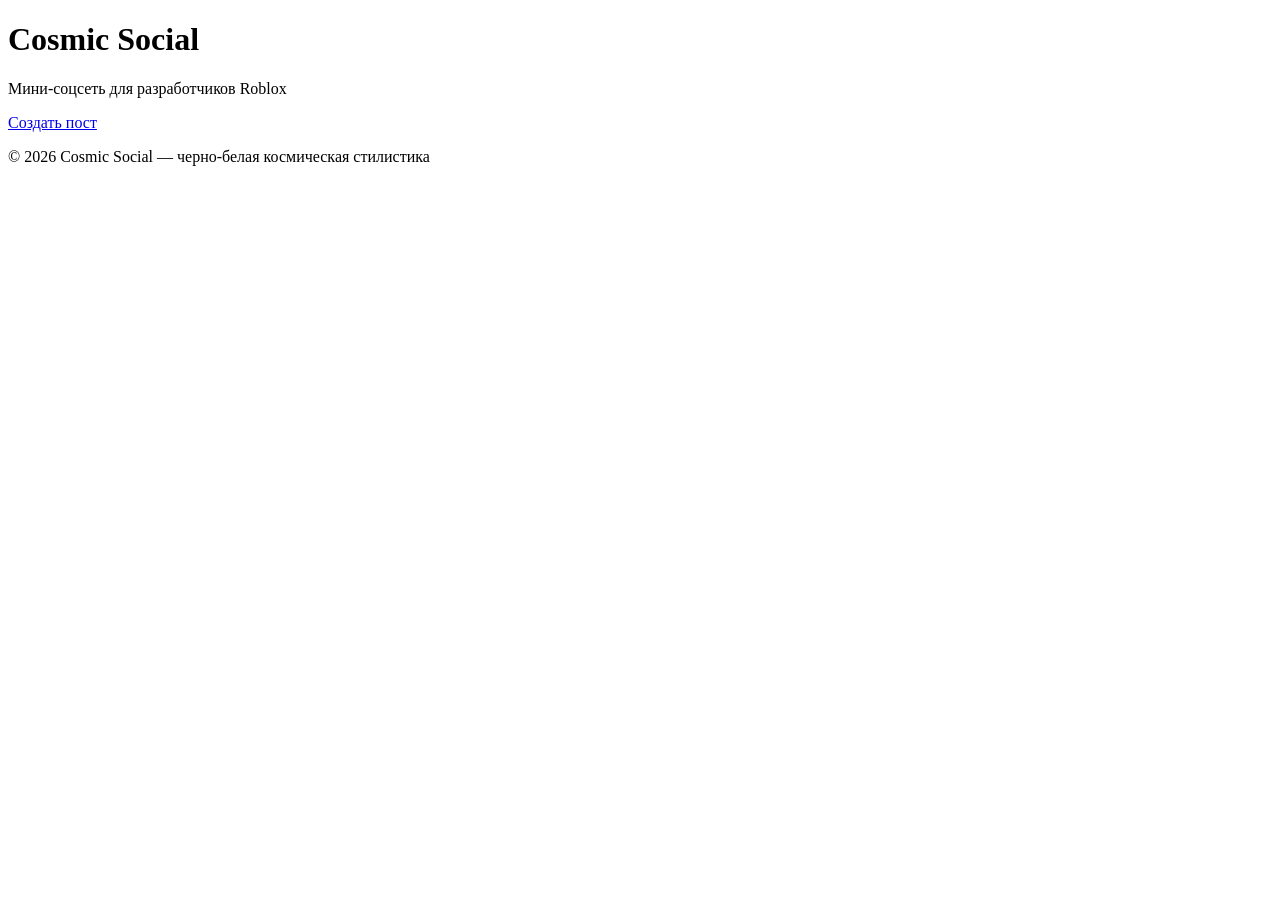
==== index.html @ 454245b7 "Create index.html" ====
<!DOCTYPE html>
<html lang="ru">
<head>
<meta charset="UTF-8">
<meta name="viewport" content="width=device-width, initial-scale=1.0">
<title>Cosmic Social</title>
<link rel="stylesheet" href="css/style.css">
</head>
<body>
<header>
  <h1>Cosmic Social</h1>
  <p>Мини-соцсеть для разработчиков Roblox</p>
  <a href="profile.html" class="button">Создать пост</a>
</header>

<main>
  <div id="post-list" class="post-grid"></div>
</main>

<footer>
  <p>© 2026 Cosmic Social — черно-белая космическая стилистика</p>
</footer>

<script src="js/main.js"></script>
</body>
</html>
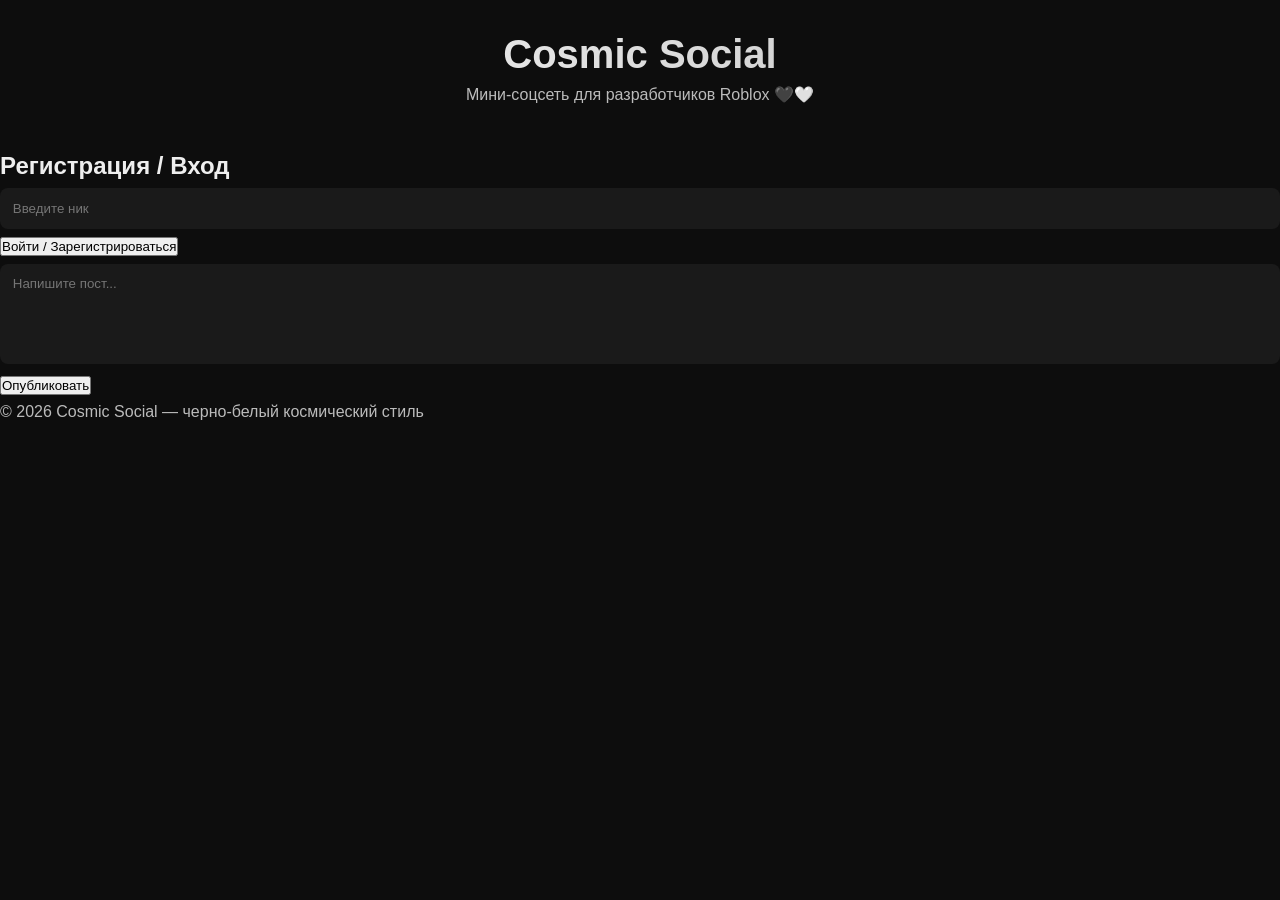
==== commit 497105f4: "Update index.html" ====
--- a/index.html
+++ b/index.html
@@ -9,18 +9,29 @@
 <body>
 <header>
   <h1>Cosmic Social</h1>
-  <p>Мини-соцсеть для разработчиков Roblox</p>
-  <a href="profile.html" class="button">Создать пост</a>
+  <p>Мини-соцсеть для разработчиков Roblox 🖤🤍</p>
 </header>
 
 <main>
-  <div id="post-list" class="post-grid"></div>
+  <div id="auth-container">
+    <h2>Регистрация / Вход</h2>
+    <input type="text" id="nickname" placeholder="Введите ник" required>
+    <button id="login-btn">Войти / Зарегистрироваться</button>
+  </div>
+
+  <div id="social-container" class="hidden">
+    <div id="new-post">
+      <textarea id="post-text" placeholder="Напишите пост..."></textarea>
+      <button id="post-btn">Опубликовать</button>
+    </div>
+    <div id="post-list"></div>
+  </div>
 </main>
 
 <footer>
-  <p>© 2026 Cosmic Social — черно-белая космическая стилистика</p>
+  <p>© 2026 Cosmic Social — черно-белый космический стиль</p>
 </footer>
 
-<script src="js/main.js"></script>
+<script src="js/app.js"></script>
 </body>
 </html>
--- a/css/style.css
+++ b/css/style.css
@@ -0,0 +1,24 @@
+* { margin:0; padding:0; box-sizing:border-box; font-family:'Poppins', sans-serif; }
+body {
+  min-height:100vh;
+  background:#0d0d0d;
+  color:#eee;
+}
+header { text-align:center; padding:2rem; }
+h1 { font-size:2.5rem; color:#fff; background: linear-gradient(90deg,#fff,#bbb); -webkit-background-clip:text; -webkit-text-fill-color:transparent; }
+p { margin:0.5rem 0 1rem; color:#bbb; }
+.button {
+  padding:0.6rem 1.8rem;
+  background:#fff; color:#0d0d0d;
+  border-radius:10px; text-decoration:none; font-weight:bold;
+  transition:0.3s;
+}
+.button:hover { filter: brightness(0.8); transform: scale(1.05); }
+.post-grid { display:grid; grid-template-columns:repeat(auto-fit,minmax(300px,1fr)); gap:1rem; padding:2rem; }
+.post-card {
+  background: rgba(255,255,255,0.05); border-radius:12px; padding:1rem;
+  backdrop-filter: blur(6px); transition:0.3s;
+}
+.post-card:hover { transform:scale(1.02); box-shadow:0 0 10px #fff; }
+textarea,input { width:100%; padding:0.8rem; margin:0.5rem 0; border-radius:8px; border:none; background:#1a1a1a; color:#eee; }
+textarea { min-height:100px; resize:none; }
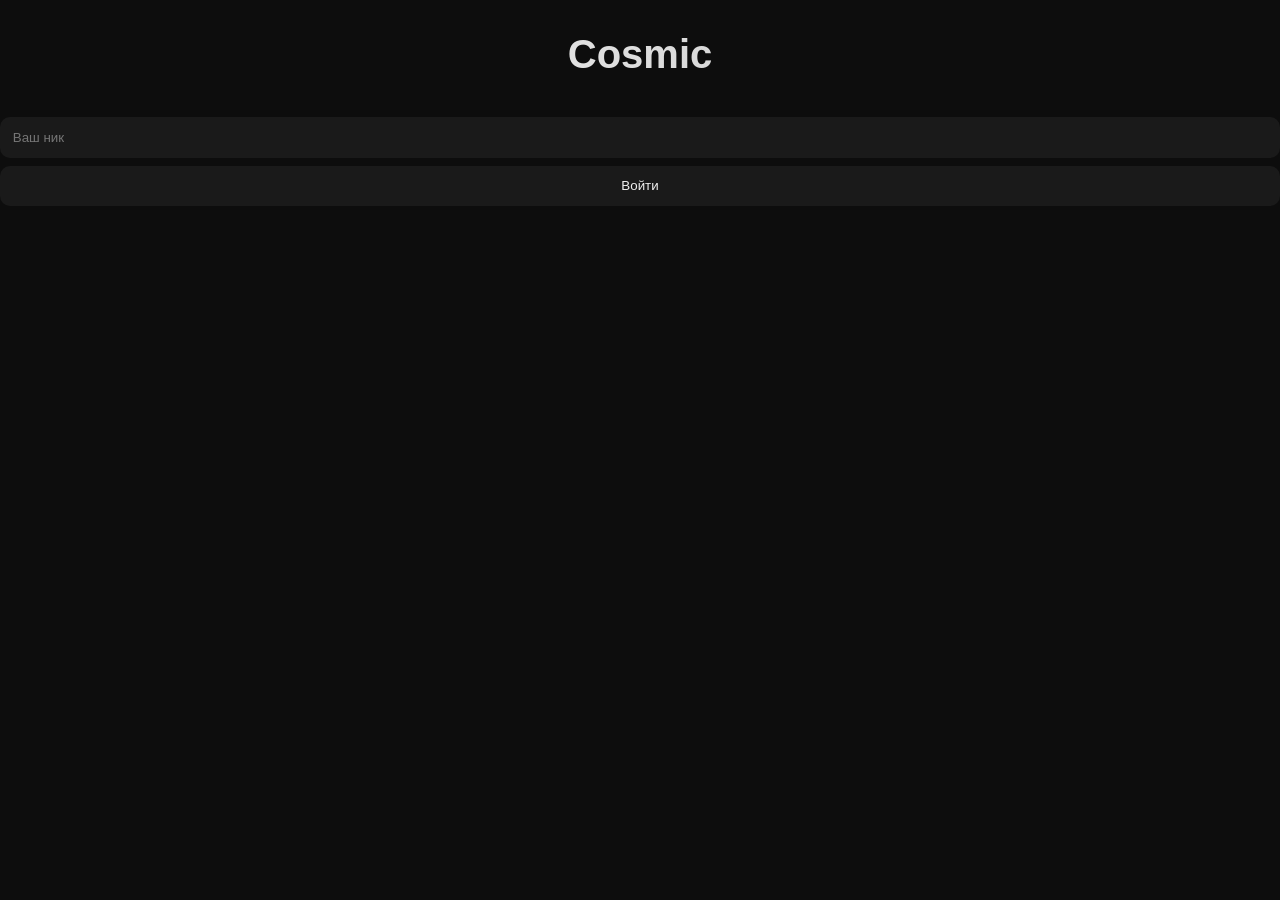
==== commit dbf3a2c4: "Update index.html" ====
--- a/index.html
+++ b/index.html
@@ -7,30 +7,34 @@
 <link rel="stylesheet" href="css/style.css">
 </head>
 <body>
-<header>
-  <h1>Cosmic Social</h1>
-  <p>Мини-соцсеть для разработчиков Roblox 🖤🤍</p>
-</header>
 
-<main>
-  <div id="auth-container">
-    <h2>Регистрация / Вход</h2>
-    <input type="text" id="nickname" placeholder="Введите ник" required>
-    <button id="login-btn">Войти / Зарегистрироваться</button>
-  </div>
+<div class="app">
 
-  <div id="social-container" class="hidden">
-    <div id="new-post">
-      <textarea id="post-text" placeholder="Напишите пост..."></textarea>
-      <button id="post-btn">Опубликовать</button>
+  <header class="header">
+    <h1>Cosmic</h1>
+  </header>
+
+  <main class="feed">
+
+    <div id="auth" class="card">
+      <input id="nickname" placeholder="Ваш ник">
+      <button id="login">Войти</button>
     </div>
-    <div id="post-list"></div>
-  </div>
-</main>
 
-<footer>
-  <p>© 2026 Cosmic Social — черно-белый космический стиль</p>
-</footer>
+    <div id="mainUI" class="hidden">
+
+      <div class="card">
+        <textarea id="postInput" placeholder="Что нового?"></textarea>
+        <button id="postBtn">Опубликовать</button>
+      </div>
+
+      <div id="posts"></div>
+
+    </div>
+
+  </main>
+
+</div>
 
 <script src="js/app.js"></script>
 </body>
--- a/css/style.css
+++ b/css/style.css
@@ -1,24 +1,15 @@
-* { margin:0; padding:0; box-sizing:border-box; font-family:'Poppins', sans-serif; }
-body {
-  min-height:100vh;
-  background:#0d0d0d;
-  color:#eee;
-}
+* { margin:0; padding:0; box-sizing:border-box; font-family:'Poppins',sans-serif; }
+body { background:#0d0d0d; color:#eee; min-height:100vh; }
 header { text-align:center; padding:2rem; }
-h1 { font-size:2.5rem; color:#fff; background: linear-gradient(90deg,#fff,#bbb); -webkit-background-clip:text; -webkit-text-fill-color:transparent; }
-p { margin:0.5rem 0 1rem; color:#bbb; }
-.button {
-  padding:0.6rem 1.8rem;
-  background:#fff; color:#0d0d0d;
-  border-radius:10px; text-decoration:none; font-weight:bold;
-  transition:0.3s;
-}
-.button:hover { filter: brightness(0.8); transform: scale(1.05); }
-.post-grid { display:grid; grid-template-columns:repeat(auto-fit,minmax(300px,1fr)); gap:1rem; padding:2rem; }
-.post-card {
-  background: rgba(255,255,255,0.05); border-radius:12px; padding:1rem;
-  backdrop-filter: blur(6px); transition:0.3s;
-}
+h1 { font-size:2.5rem; background:linear-gradient(90deg,#fff,#bbb); -webkit-background-clip:text; -webkit-text-fill-color:transparent; }
+p { color:#bbb; }
+input,textarea,button { display:block; width:100%; margin:0.5rem 0; padding:0.8rem; border-radius:10px; border:none; background:#1a1a1a; color:#eee; }
+textarea { min-height:80px; resize:none; }
+button { cursor:pointer; transition:0.2s; }
+button:hover { transform:scale(1.05); filter:brightness(1.2); }
+.hidden { display:none; }
+#post-list { margin-top:2rem; display:grid; grid-template-columns:repeat(auto-fit,minmax(300px,1fr)); gap:1rem; }
+.post-card { background:rgba(255,255,255,0.05); padding:1rem; border-radius:12px; backdrop-filter:blur(6px); transition:0.3s; }
 .post-card:hover { transform:scale(1.02); box-shadow:0 0 10px #fff; }
-textarea,input { width:100%; padding:0.8rem; margin:0.5rem 0; border-radius:8px; border:none; background:#1a1a1a; color:#eee; }
-textarea { min-height:100px; resize:none; }
+.post-meta { font-size:0.8rem; color:#aaa; margin-top:0.5rem; }
+.like-btn { cursor:pointer; color:#fff; font-weight:bold; margin-right:0.5rem; }
